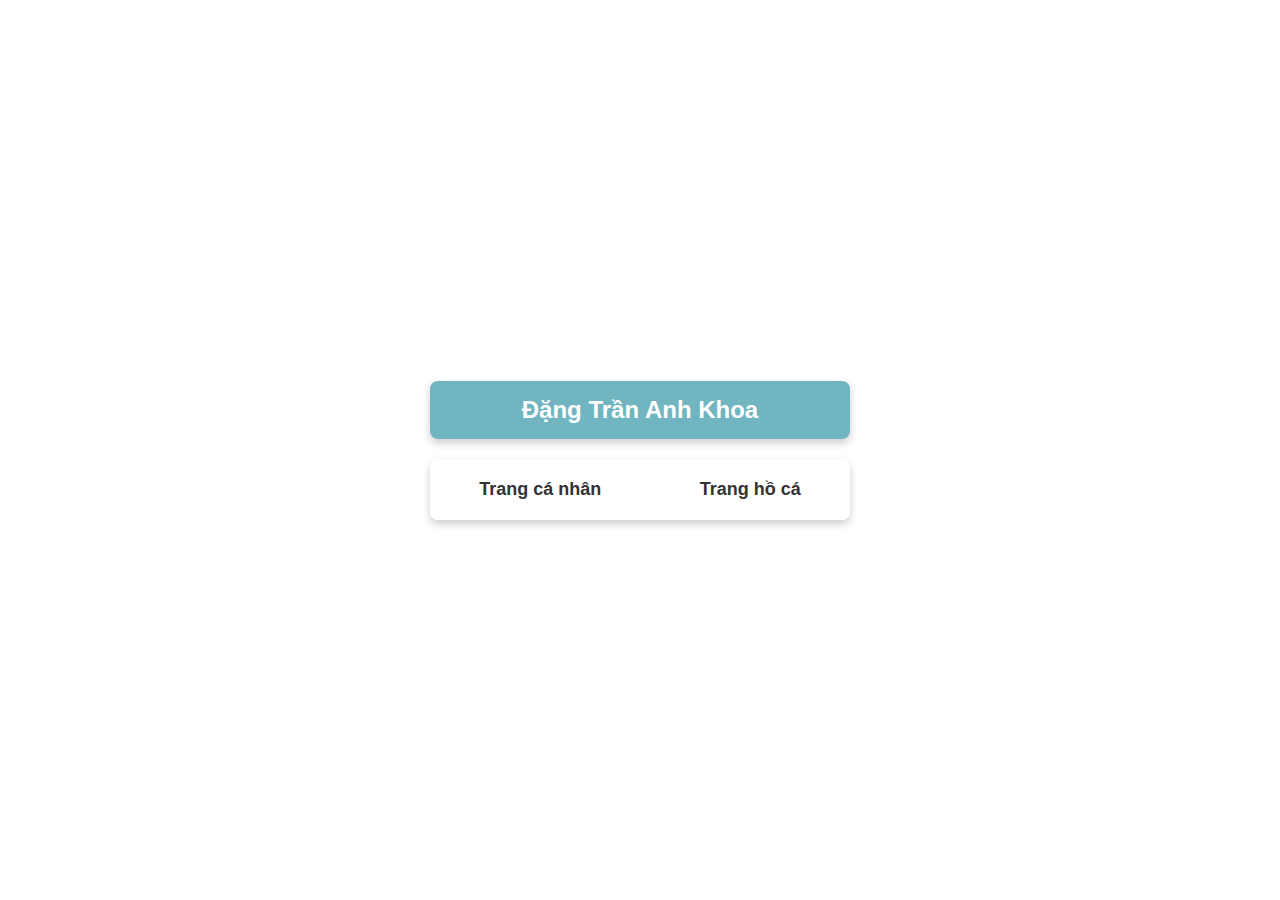
==== ho_ca_vui_nhon/index.html @ 67e5a733 "Update index.html" ====
<!DOCTYPE html>
<html lang="en">
  <head>
    <meta charset="UTF-8" />
    <meta name="viewport" content="width=device-width, initial-scale=1.0" />
    <title>Index</title>
    <style>
      /* Đặt nền và căn giữa nội dung */
      body {
        display: flex;
        flex-direction: column;
        align-items: center;
        justify-content: center;
        height: 100vh;
        margin: 0;
        font-family: Arial, sans-serif;
        background: url('images/background.png') no-repeat center center fixed;
        background-size: cover;
        color: #fff;
      }

      /* Hộp chứa tên */
      .header-box {
        background-color: rgba(76, 163, 175, 0.8); /* Màu nền có độ trong suốt */
        color: white;
        text-align: center;
        padding: 15px 0;
        font-size: 24px;
        font-weight: bold;
        width: 420px; /* Đặt chiều rộng bằng với phần điều hướng */
        border-radius: 8px;
        box-shadow: 0 4px 8px rgba(0, 0, 0, 0.2);
        margin-bottom: 20px;
      }

      /* Định dạng phần điều hướng */
      nav {
        background-color: rgba(255, 255, 255, 0.8); /* Màu nền có độ trong suốt */
        border-radius: 8px;
        box-shadow: 0 4px 8px rgba(0, 0, 0, 0.2);
        padding: 20px 0; /* Khoảng cách giữa điều hướng và các liên kết */
        width: 420px; /* Khớp với chiều rộng của hộp tên */
      }

      /* Danh sách điều hướng */
      nav ul {
        list-style-type: none;
        margin: 0;
        padding: 0;
        display: flex;
        justify-content: space-around;
      }

      /* Liên kết */
      nav ul li a {
        text-decoration: none;
        color: #333;
        font-size: 18px;
        font-weight: bold;
        padding: 10px 20px;
        border-radius: 4px;
        transition: background-color 0.3s, color 0.3s;
      }

      /* Hiệu ứng hover cho liên kết */
      nav ul li a:hover {
        background-color: #4ca3af;
        color: #fff;
      }
    </style>
  </head>
  <body>
    <!-- Hộp chứa tên -->
    <div class="header-box">Đặng Trần Anh Khoa</div>

    <!-- Phần điều hướng -->
    <nav>
      <ul>
        <li><a target="_blank" href="CV/CV.html">Trang cá nhân</a></li>
        <li><a target="_blank" href="ho_ca.html">Trang hồ cá</a></li>
      </ul>
    </nav>
  </body>
</html>
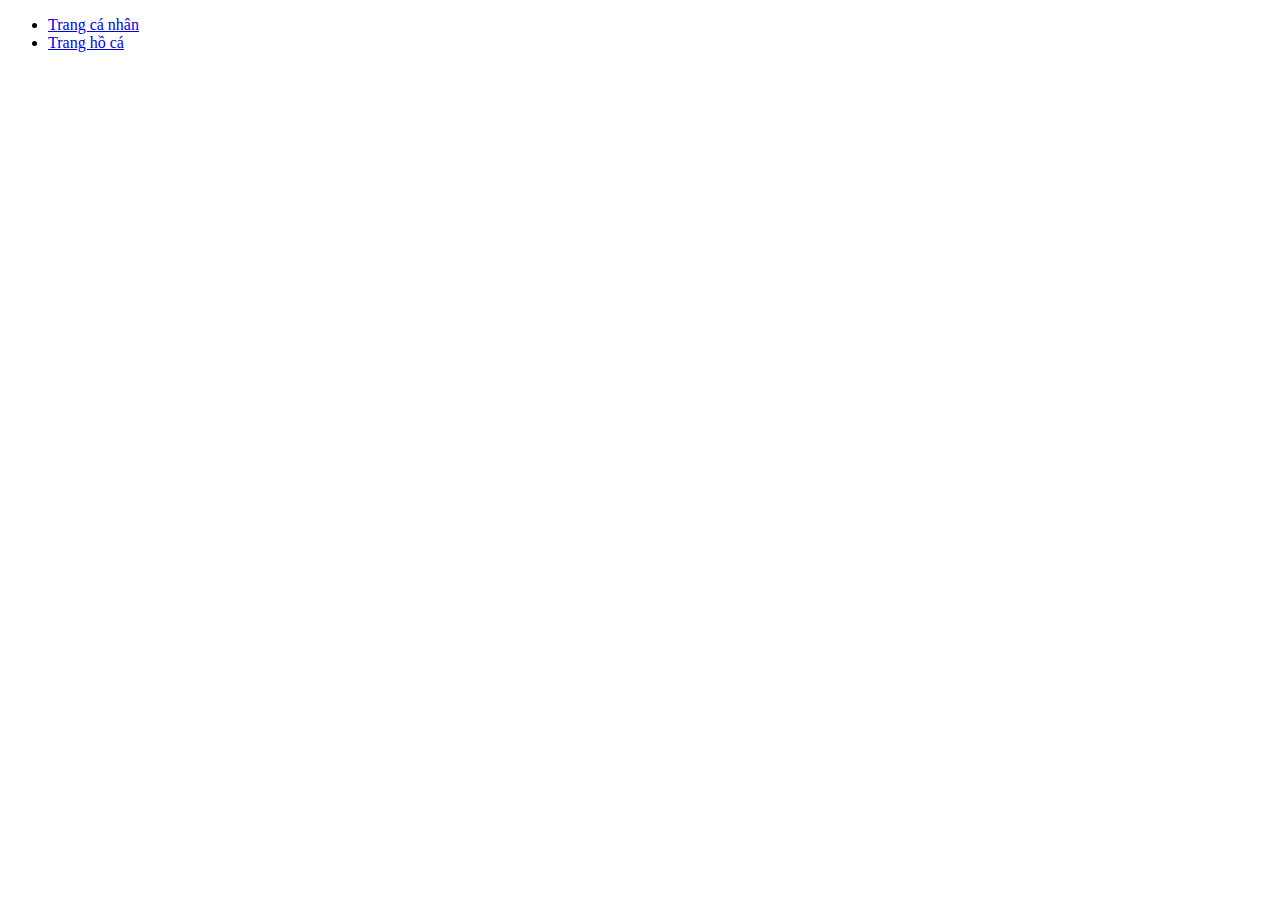
==== commit bce11614: "Add files via upload" ====
--- a/ho_ca_vui_nhon/index.html
+++ b/ho_ca_vui_nhon/index.html
@@ -4,76 +4,8 @@
     <meta charset="UTF-8" />
     <meta name="viewport" content="width=device-width, initial-scale=1.0" />
     <title>Index</title>
-    <style>
-      /* Đặt nền và căn giữa nội dung */
-      body {
-        display: flex;
-        flex-direction: column;
-        align-items: center;
-        justify-content: center;
-        height: 100vh;
-        margin: 0;
-        font-family: Arial, sans-serif;
-        background: url('images/background.png') no-repeat center center fixed;
-        background-size: cover;
-        color: #fff;
-      }
-
-      /* Hộp chứa tên */
-      .header-box {
-        background-color: rgba(76, 163, 175, 0.8); /* Màu nền có độ trong suốt */
-        color: white;
-        text-align: center;
-        padding: 15px 0;
-        font-size: 24px;
-        font-weight: bold;
-        width: 420px; /* Đặt chiều rộng bằng với phần điều hướng */
-        border-radius: 8px;
-        box-shadow: 0 4px 8px rgba(0, 0, 0, 0.2);
-        margin-bottom: 20px;
-      }
-
-      /* Định dạng phần điều hướng */
-      nav {
-        background-color: rgba(255, 255, 255, 0.8); /* Màu nền có độ trong suốt */
-        border-radius: 8px;
-        box-shadow: 0 4px 8px rgba(0, 0, 0, 0.2);
-        padding: 20px 0; /* Khoảng cách giữa điều hướng và các liên kết */
-        width: 420px; /* Khớp với chiều rộng của hộp tên */
-      }
-
-      /* Danh sách điều hướng */
-      nav ul {
-        list-style-type: none;
-        margin: 0;
-        padding: 0;
-        display: flex;
-        justify-content: space-around;
-      }
-
-      /* Liên kết */
-      nav ul li a {
-        text-decoration: none;
-        color: #333;
-        font-size: 18px;
-        font-weight: bold;
-        padding: 10px 20px;
-        border-radius: 4px;
-        transition: background-color 0.3s, color 0.3s;
-      }
-
-      /* Hiệu ứng hover cho liên kết */
-      nav ul li a:hover {
-        background-color: #4ca3af;
-        color: #fff;
-      }
-    </style>
   </head>
   <body>
-    <!-- Hộp chứa tên -->
-    <div class="header-box">Đặng Trần Anh Khoa</div>
-
-    <!-- Phần điều hướng -->
     <nav>
       <ul>
         <li><a target="_blank" href="CV/CV.html">Trang cá nhân</a></li>
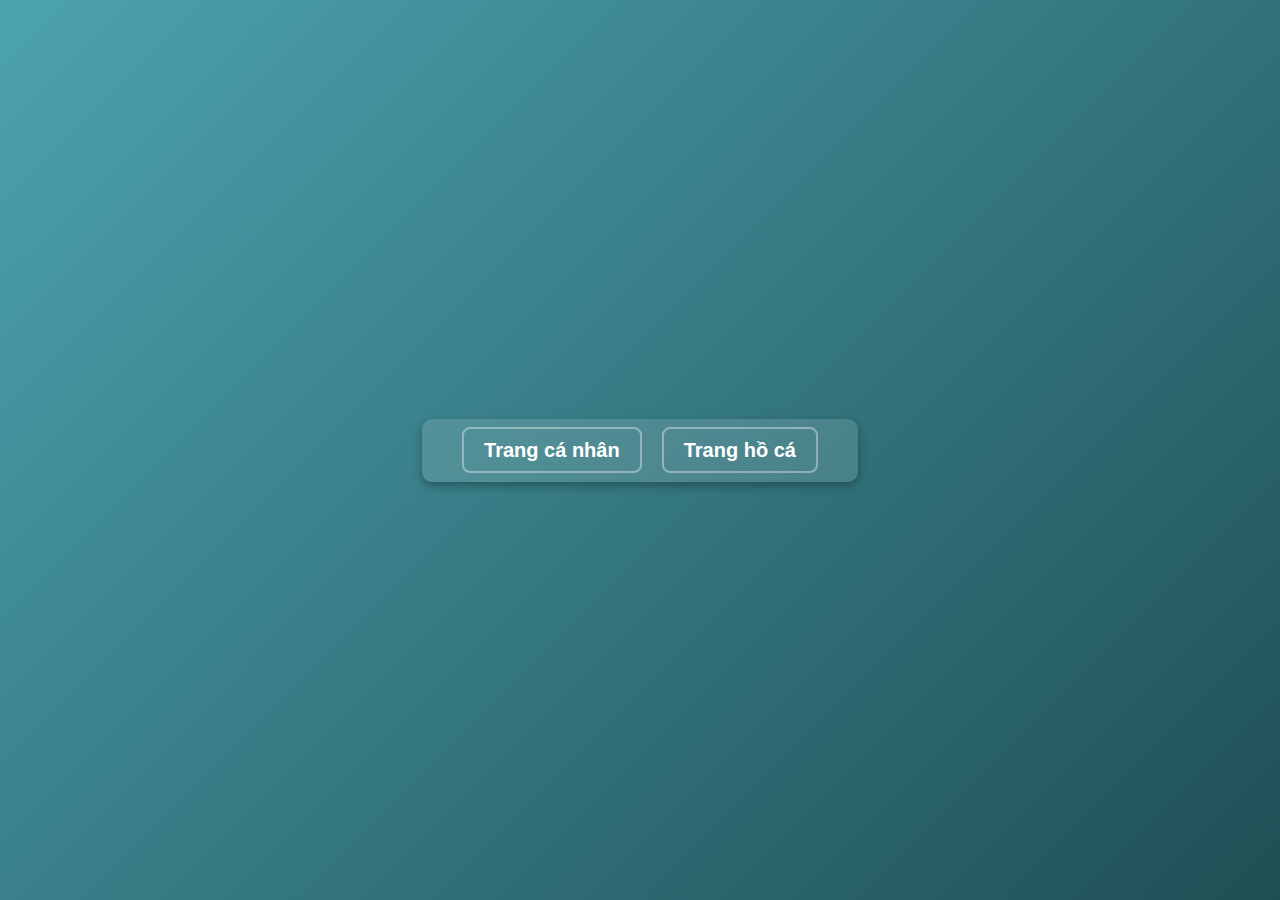
==== commit ec09635f: "Update index.html" ====
--- a/ho_ca_vui_nhon/index.html
+++ b/ho_ca_vui_nhon/index.html
@@ -1,16 +1,71 @@
 <!DOCTYPE html>
 <html lang="en">
-  <head>
-    <meta charset="UTF-8" />
-    <meta name="viewport" content="width=device-width, initial-scale=1.0" />
-    <title>Index</title>
-  </head>
-  <body>
-    <nav>
-      <ul>
-        <li><a target="_blank" href="CV/CV.html">Trang cá nhân</a></li>
-        <li><a target="_blank" href="ho_ca.html">Trang hồ cá</a></li>
-      </ul>
-    </nav>
-  </body>
+<head>
+  <meta charset="UTF-8" />
+  <meta name="viewport" content="width=device-width, initial-scale=1.0" />
+  <title>Index</title>
+  <style>
+    /* Đặt nền và căn giữa nội dung */
+    body {
+      display: flex;
+      align-items: center;
+      justify-content: center;
+      height: 100vh;
+      margin: 0;
+      font-family: Arial, sans-serif;
+      background: linear-gradient(135deg, #4ca3af, #1f4f55);
+      color: #fff;
+    }
+
+    /* Định dạng cho điều hướng */
+    nav {
+      background-color: #ffffff20; /* Màu nền có độ trong suốt */
+      padding: 20px 40px;
+      border-radius: 10px;
+      box-shadow: 0px 4px 10px rgba(0, 0, 0, 0.3);
+    }
+
+    /* Danh sách liên kết điều hướng */
+    nav ul {
+      list-style-type: none;
+      margin: 0;
+      padding: 0;
+      display: flex;
+      gap: 20px;
+      justify-content: center;
+    }
+
+    /* Định dạng liên kết */
+    nav ul li a {
+      text-decoration: none;
+      color: #ffffff;
+      font-size: 20px;
+      font-weight: bold;
+      padding: 10px 20px;
+      border: 2px solid #ffffff60;
+      border-radius: 8px;
+      transition: background-color 0.3s, color 0.3s, border-color 0.3s;
+    }
+
+    /* Hiệu ứng hover cho liên kết */
+    nav ul li a:hover {
+      background-color: #ffffff;
+      color: #4ca3af;
+      border-color: #ffffff;
+    }
+
+    /* Hiệu ứng khi nhấn vào liên kết */
+    nav ul li a:active {
+      transform: scale(0.98);
+    }
+  </style>
+</head>
+<body>
+  <nav>
+    <ul>
+      <li><a target="_blank" href="CV/CV.html">Trang cá nhân</a></li>
+      <li><a target="_blank" href="ho_ca.html">Trang hồ cá</a></li>
+    </ul>
+  </nav>
+</body>
 </html>
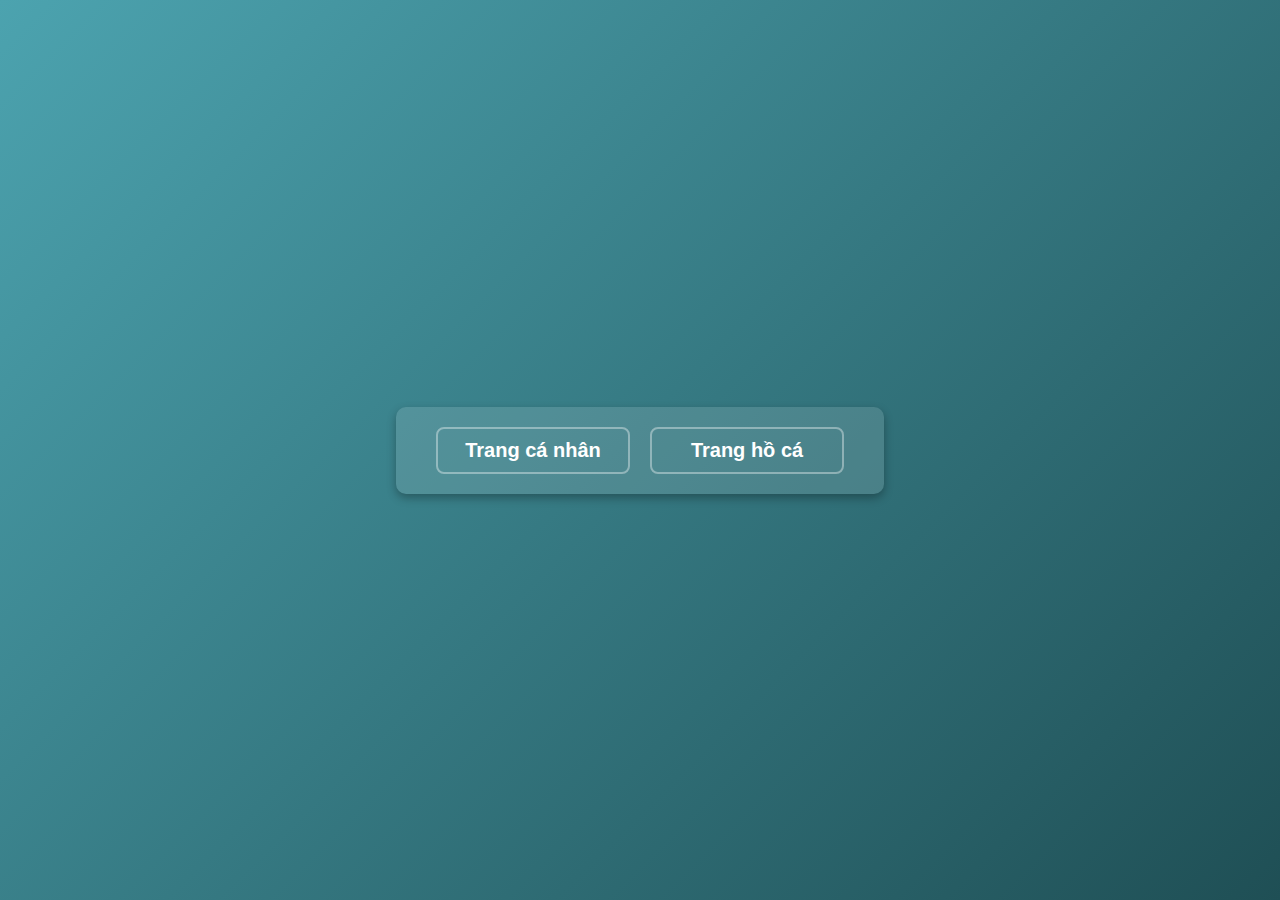
==== commit 030bd7fe: "Update index.html" ====
--- a/ho_ca_vui_nhon/index.html
+++ b/ho_ca_vui_nhon/index.html
@@ -42,9 +42,12 @@
       font-size: 20px;
       font-weight: bold;
       padding: 10px 20px;
+      width: 150px; /* Đặt chiều rộng cố định cho liên kết */
+      text-align: center; /* Căn giữa văn bản */
       border: 2px solid #ffffff60;
       border-radius: 8px;
       transition: background-color 0.3s, color 0.3s, border-color 0.3s;
+      display: inline-block;
     }
 
     /* Hiệu ứng hover cho liên kết */
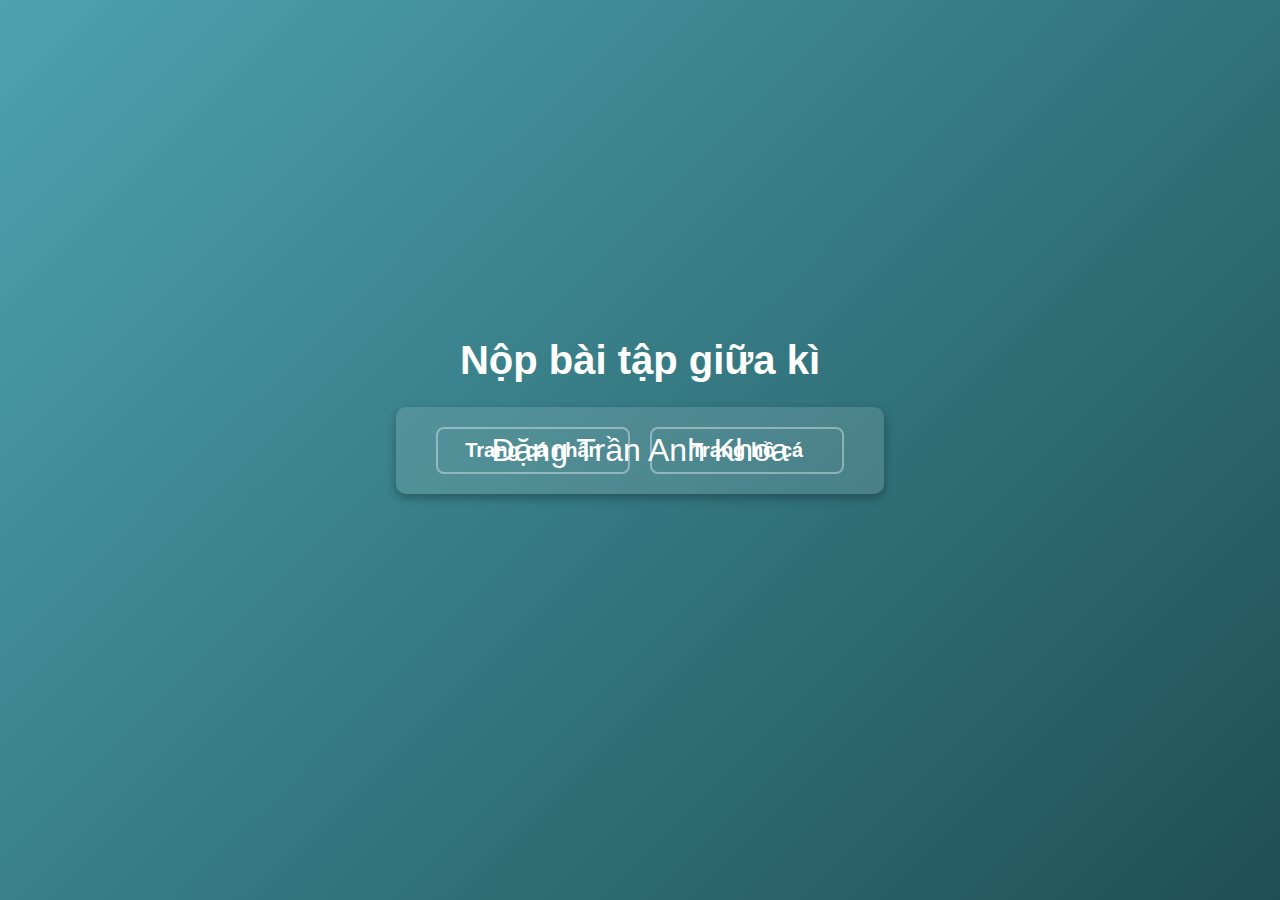
==== commit 7b853814: "Update index.html" ====
--- a/ho_ca_vui_nhon/index.html
+++ b/ho_ca_vui_nhon/index.html
@@ -15,6 +15,7 @@
       font-family: Arial, sans-serif;
       background: linear-gradient(135deg, #4ca3af, #1f4f55);
       color: #fff;
+      position: relative; /* Cần thiết cho các phần tử tuyệt đối */
     }
 
     /* Định dạng cho điều hướng */
@@ -61,14 +62,36 @@
     nav ul li a:active {
       transform: scale(0.98);
     }
+
+    /* Định dạng cho dòng chữ "Nộp bài" */
+    .submit-text {
+      position: absolute;
+      top: 40%; /* Vị trí từ trên xuống */
+      left: 50%;
+      transform: translate(-50%, -50%); /* Căn giữa */
+      font-size: 2.5em;
+      font-weight: bold;
+    }
+
+    /* Định dạng cho dòng chữ "Đặng Trần Anh Khoa" */
+    .author-name {
+      position: absolute;
+      top: 50%; /* Vị trí từ trên xuống */
+      left: 50%;
+      transform: translate(-50%, -50%); /* Căn giữa */
+      font-size: 2em;
+      font-weight: normal;
+    }
   </style>
 </head>
 <body>
   <nav>
     <ul>
-      <li><a target="_blank" href="CV/CV.html">Trang cá nhân</a></li>
+      <li><a target="_blank" href="cv.html">Trang cá nhân</a></li>
       <li><a target="_blank" href="ho_ca.html">Trang hồ cá</a></li>
     </ul>
   </nav>
+  <div class="submit-text">Nộp bài tập giữa kì</div>
+  <div class="author-name">Đặng Trần Anh Khoa</div>
 </body>
 </html>
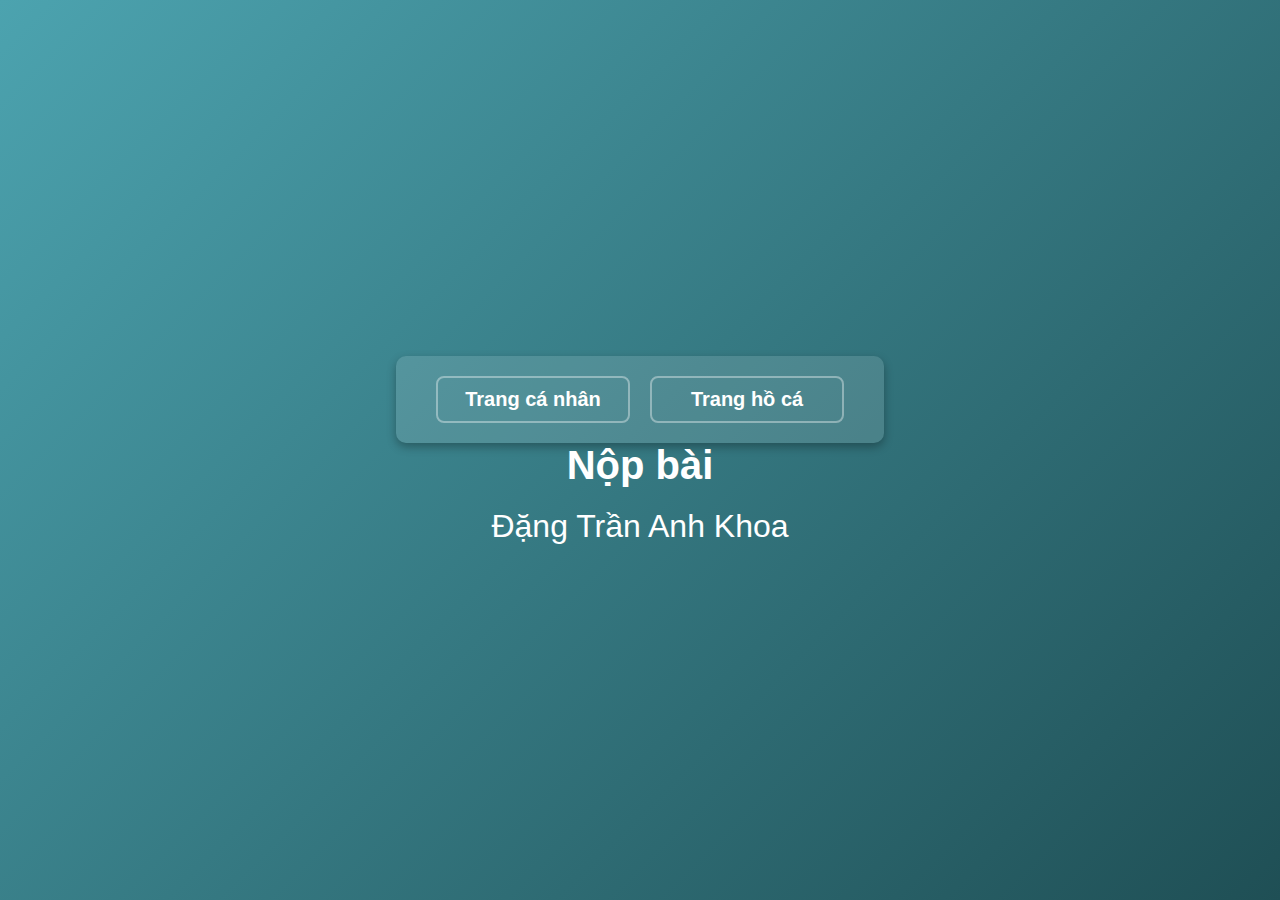
==== commit 04fa2732: "Update index.html" ====
--- a/ho_ca_vui_nhon/index.html
+++ b/ho_ca_vui_nhon/index.html
@@ -15,7 +15,8 @@
       font-family: Arial, sans-serif;
       background: linear-gradient(135deg, #4ca3af, #1f4f55);
       color: #fff;
-      position: relative; /* Cần thiết cho các phần tử tuyệt đối */
+      flex-direction: column; /* Đảm bảo các phần tử được sắp xếp theo cột */
+      text-align: center;
     }
 
     /* Định dạng cho điều hướng */
@@ -65,20 +66,13 @@
 
     /* Định dạng cho dòng chữ "Nộp bài" */
     .submit-text {
-      position: absolute;
-      top: 40%; /* Vị trí từ trên xuống */
-      left: 50%;
-      transform: translate(-50%, -50%); /* Căn giữa */
       font-size: 2.5em;
       font-weight: bold;
+      margin-bottom: 20px; /* Khoảng cách dưới dòng chữ "Nộp bài" */
     }
 
     /* Định dạng cho dòng chữ "Đặng Trần Anh Khoa" */
     .author-name {
-      position: absolute;
-      top: 50%; /* Vị trí từ trên xuống */
-      left: 50%;
-      transform: translate(-50%, -50%); /* Căn giữa */
       font-size: 2em;
       font-weight: normal;
     }
@@ -91,7 +85,11 @@
       <li><a target="_blank" href="ho_ca.html">Trang hồ cá</a></li>
     </ul>
   </nav>
-  <div class="submit-text">Nộp bài tập giữa kì</div>
+
+  <!-- Dòng chữ "Nộp bài" -->
+  <div class="submit-text">Nộp bài</div>
+
+  <!-- Dòng chữ "Đặng Trần Anh Khoa" -->
   <div class="author-name">Đặng Trần Anh Khoa</div>
 </body>
 </html>
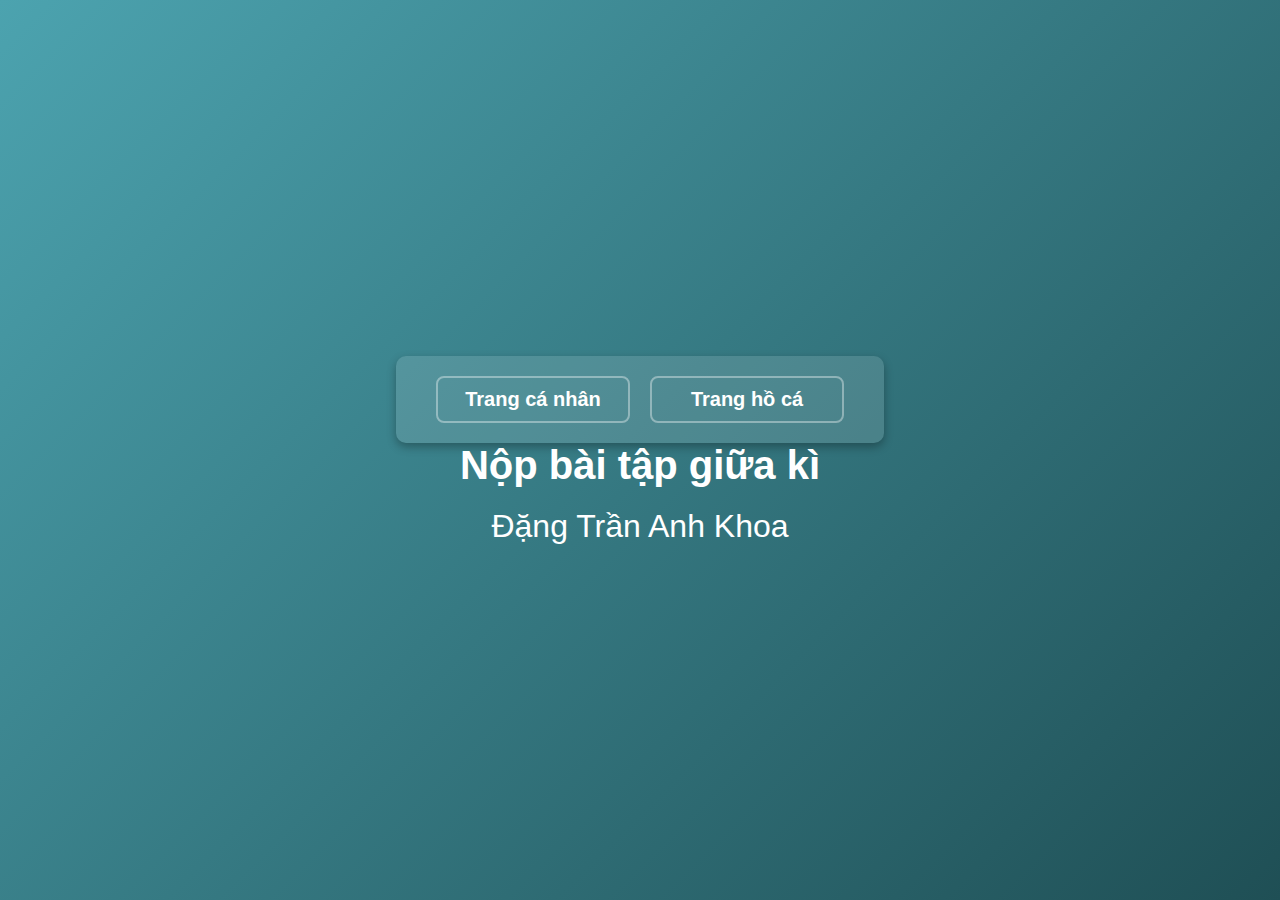
==== commit 6b8e26ec: "Update index.html" ====
--- a/ho_ca_vui_nhon/index.html
+++ b/ho_ca_vui_nhon/index.html
@@ -87,7 +87,7 @@
   </nav>
 
   <!-- Dòng chữ "Nộp bài" -->
-  <div class="submit-text">Nộp bài</div>
+  <div class="submit-text">Nộp bài tập giữa kì</div>
 
   <!-- Dòng chữ "Đặng Trần Anh Khoa" -->
   <div class="author-name">Đặng Trần Anh Khoa</div>
